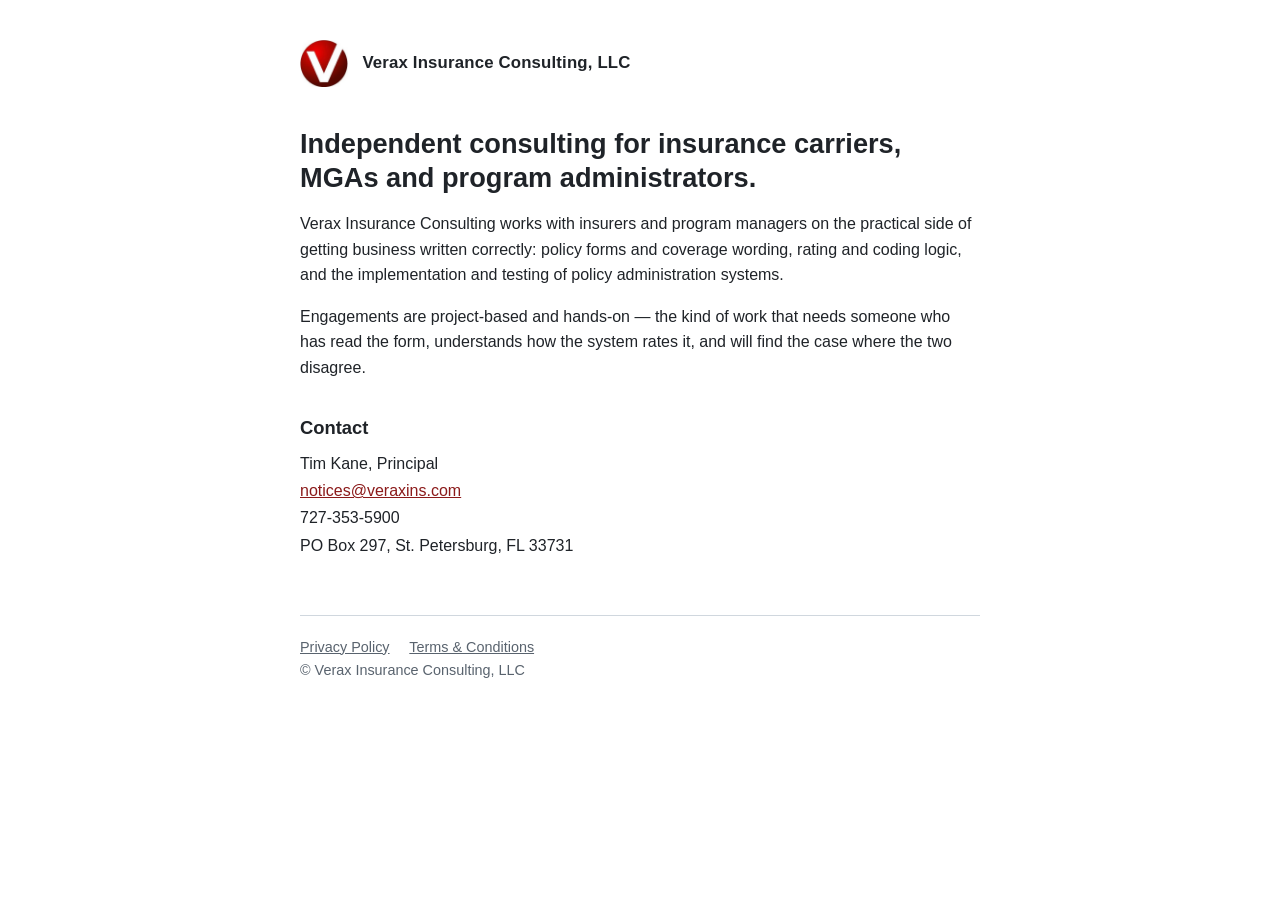
==== index.html @ 22a4742c "veraxins.com: home, privacy policy, terms" ====
<!doctype html>
<html lang="en">
<head>
<meta charset="utf-8">
<meta name="viewport" content="width=device-width, initial-scale=1">
<title>Verax Insurance Consulting, LLC</title>
<meta name="description" content="Verax Insurance Consulting, LLC — independent consulting for insurance carriers, MGAs and program administrators. St. Petersburg, Florida.">
<link rel="stylesheet" href="style.css">
<link rel="icon" href="logo.jpeg">
</head>
<body>
<div class="wrap">
  <header>
    <img src="logo.jpeg" alt="Verax logo">
    <div class="name"><a href="/">Verax Insurance Consulting, LLC</a></div>
  </header>

  <h1>Independent consulting for insurance carriers, MGAs and program administrators.</h1>

  <p>Verax Insurance Consulting works with insurers and program managers on the practical
  side of getting business written correctly: policy forms and coverage wording, rating and
  coding logic, and the implementation and testing of policy administration systems.</p>

  <p>Engagements are project-based and hands-on — the kind of work that needs someone who
  has read the form, understands how the system rates it, and will find the case where the
  two disagree.</p>

  <h2>Contact</h2>
  <address>
    Tim Kane, Principal<br>
    <a href="mailto:notices@veraxins.com">notices@veraxins.com</a><br>
    727-353-5900<br>
    PO Box 297, St. Petersburg, FL 33731
  </address>

  <footer>
    <a href="privacy.html">Privacy Policy</a>
    <a href="terms.html">Terms &amp; Conditions</a>
    <div>&copy; Verax Insurance Consulting, LLC</div>
  </footer>
</div>
</body>
</html>
---- style.css ----
:root {
  --ink: #1f2328;
  --muted: #59636e;
  --line: #d0d7de;
  --accent: #8b1a1a;
  --bg: #ffffff;
}
* { box-sizing: border-box; }
html { color-scheme: light; }
body {
  margin: 0;
  background: var(--bg);
  color: var(--ink);
  font: 16px/1.6 -apple-system, "Segoe UI", Helvetica, Arial, sans-serif;
}
.wrap { max-width: 720px; margin: 0 auto; padding: 2.5rem 1.25rem 4rem; }
header { display: flex; align-items: center; gap: .9rem; margin-bottom: 2.5rem; }
header img { width: 48px; height: 47px; }
header .name { font-weight: 700; font-size: 1.05rem; letter-spacing: .01em; }
header .name a { color: var(--ink); text-decoration: none; }
h1 { font-size: 1.7rem; line-height: 1.25; margin: 0 0 1rem; }
h2 { font-size: 1.15rem; margin: 2rem 0 .5rem; }
p, li { color: var(--ink); }
.muted { color: var(--muted); }
a { color: var(--accent); }
ul { padding-left: 1.2rem; }
address { font-style: normal; line-height: 1.7; }
footer {
  margin-top: 3.5rem;
  padding-top: 1.25rem;
  border-top: 1px solid var(--line);
  font-size: .9rem;
  color: var(--muted);
}
footer a { color: var(--muted); margin-right: 1rem; }
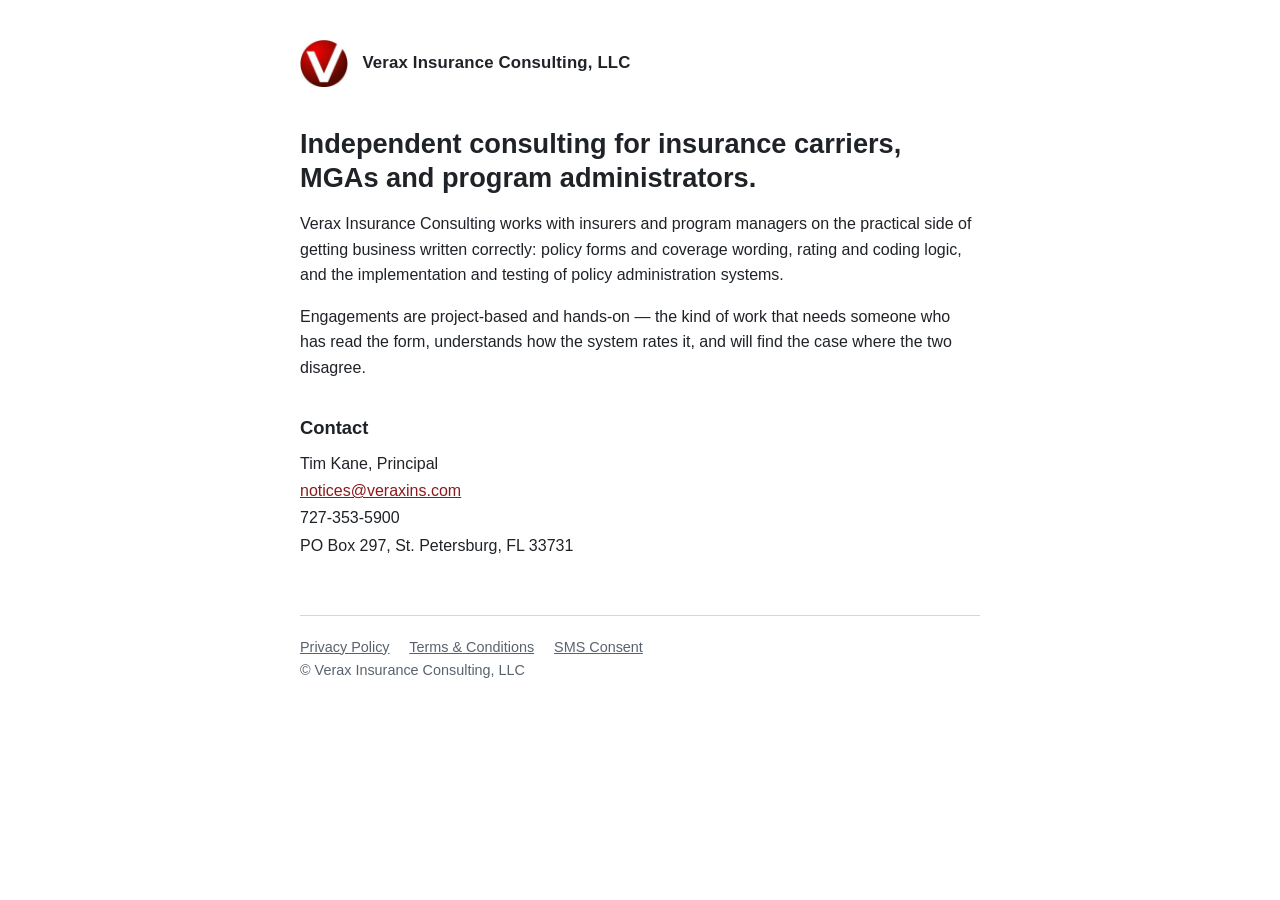
==== commit 105645b3: "Add /sms-consent: the opt-in procedure and verbatim consent statement A2P campaign QE2c6890da was re" ====
--- a/index.html
+++ b/index.html
@@ -36,6 +36,7 @@
   <footer>
     <a href="privacy.html">Privacy Policy</a>
     <a href="terms.html">Terms &amp; Conditions</a>
+    <a href="sms-consent.html">SMS Consent</a>
     <div>&copy; Verax Insurance Consulting, LLC</div>
   </footer>
 </div>
--- a/style.css
+++ b/style.css
@@ -33,3 +33,19 @@
   color: var(--muted);
 }
 footer a { color: var(--muted); margin-right: 1rem; }
+
+/* sms-consent.html: the recipient roster and the verbatim consent statement. Kept here
+   rather than inline so the three pages stay visually identical. */
+table { border-collapse: collapse; width: 100%; margin: .75rem 0; font-size: .95rem; }
+th, td { text-align: left; padding: .5rem .6rem; border-bottom: 1px solid var(--line); vertical-align: top; }
+th { color: var(--muted); font-weight: 600; }
+blockquote.consent {
+  margin: 1rem 0;
+  padding: 1rem 1.1rem;
+  border-left: 3px solid var(--accent);
+  background: #faf7f7;
+}
+blockquote.consent p { margin: 0; }
+ol { padding-left: 1.2rem; }
+ol li { margin-bottom: .5rem; }
+code { font: .92em/1.4 ui-monospace, Consolas, monospace; background: #f3f4f6; padding: .1em .3em; border-radius: 3px; }
